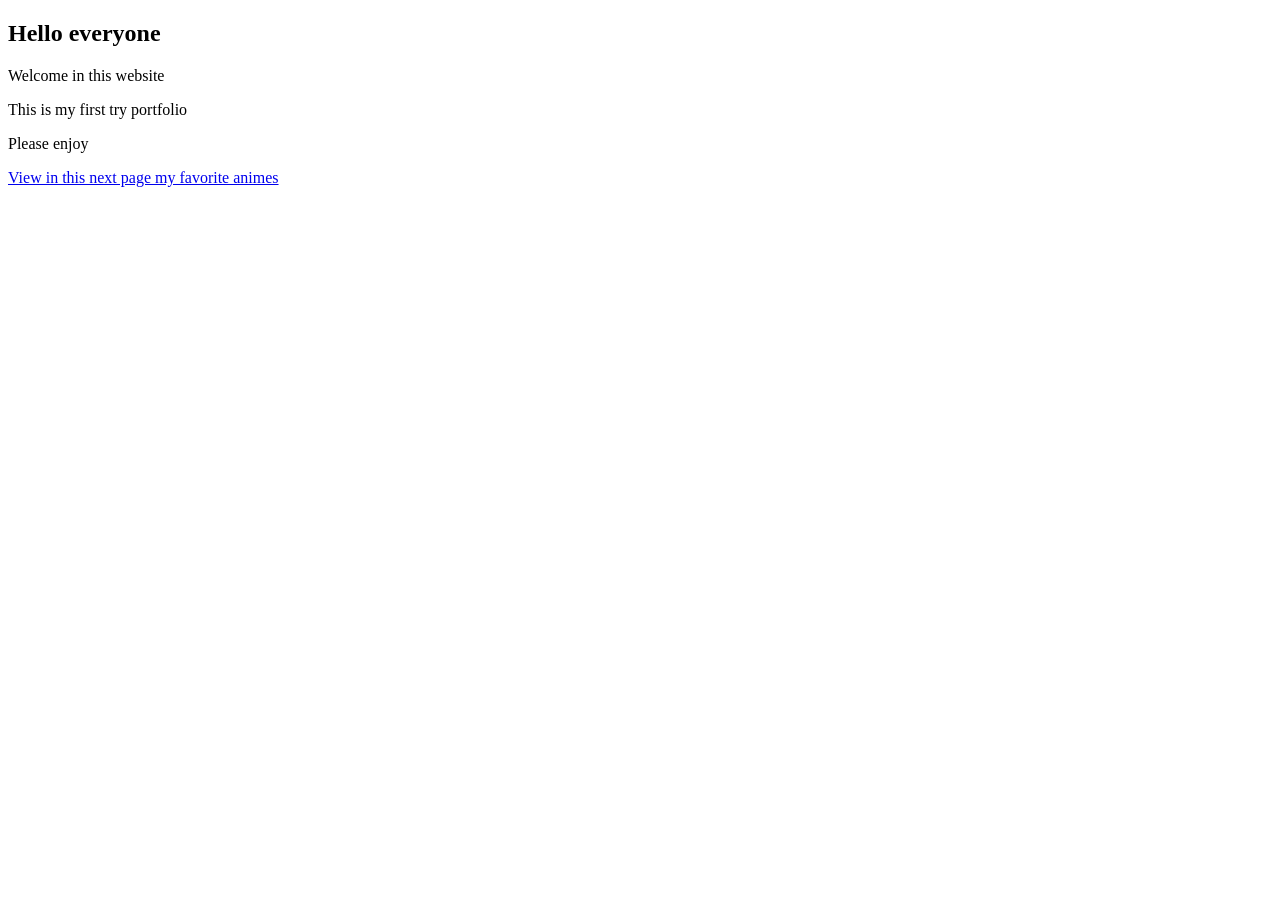
==== index.html @ 65ab2904 "first commit" ====
<!DOCTYPE html>
<!DOCTYPE html>
<html lang="en">

<head>
  <meta charset="UTF-8">
  <meta name="viewport" content="width=device-width, initial-scale=1.0">
  <title>My first portfolio</title>
</head>

<body>
  <h2>Hello everyone</h2>
  <p>Welcome in this website</p>
  <p>This is my first try portfolio</p>
  <p>Please enjoy</p>
  <p>
    <a href="/anime_fav.html">View in this next page my favorite animes  </a>
  </p>
</body>

</html>
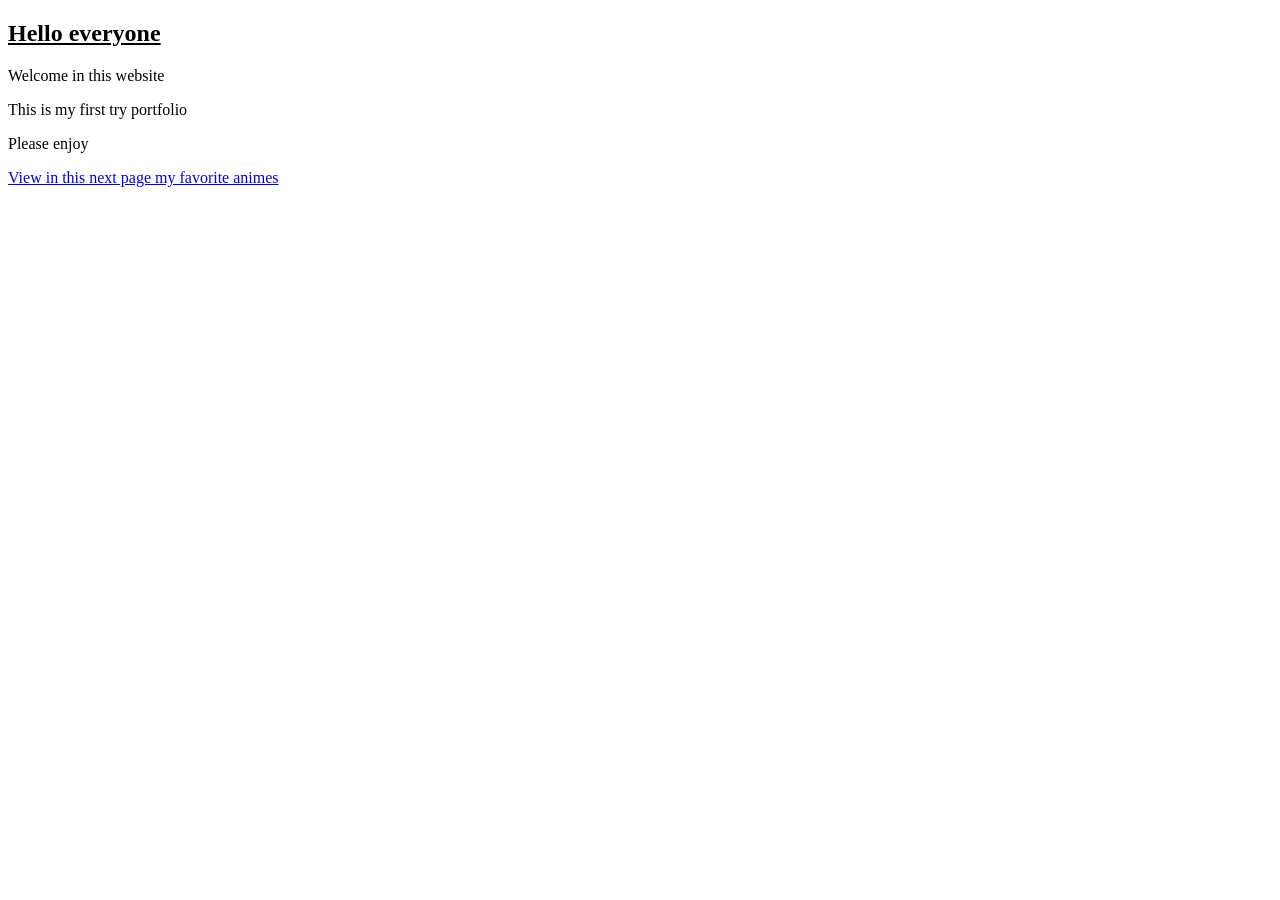
==== commit 1c6f2a0f: "Add stylesheet and underline styles for headings" ====
--- a/index.html
+++ b/index.html
@@ -6,6 +6,7 @@
   <meta charset="UTF-8">
   <meta name="viewport" content="width=device-width, initial-scale=1.0">
   <title>My first portfolio</title>
+  <link rel="stylesheet" href="style.css">
 </head>
 
 <body>
--- a/style.css
+++ b/style.css
@@ -0,0 +1,3 @@
+h2,h3{
+  text-decoration: underline;
+}
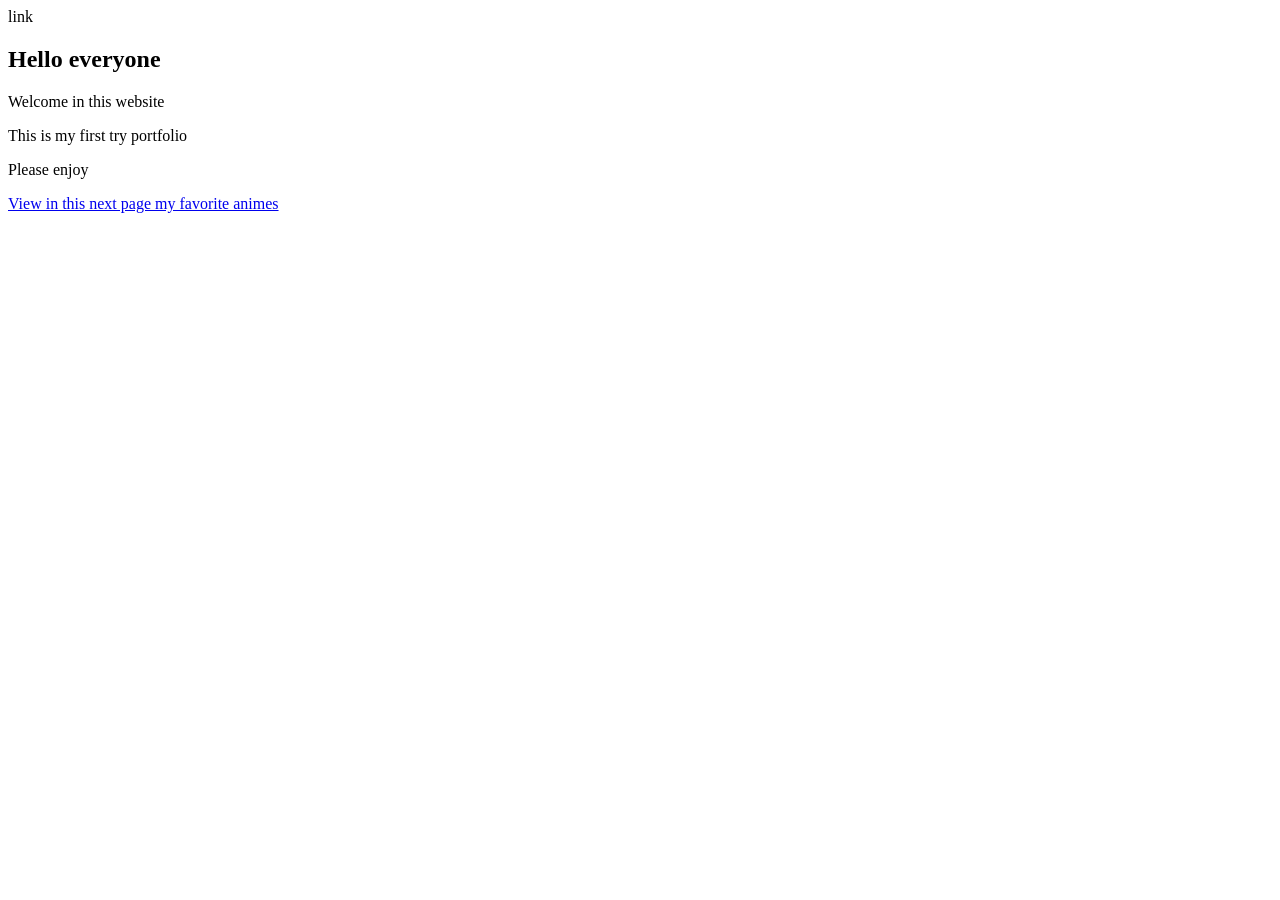
==== commit a26f7b31: "small bug" ====
--- a/index.html
+++ b/index.html
@@ -1,4 +1,3 @@
-<!DOCTYPE html>
 <!DOCTYPE html>
 <html lang="en">
 
@@ -6,7 +5,7 @@
   <meta charset="UTF-8">
   <meta name="viewport" content="width=device-width, initial-scale=1.0">
   <title>My first portfolio</title>
-  <link rel="stylesheet" href="style.css">
+  link
 </head>
 
 <body>
